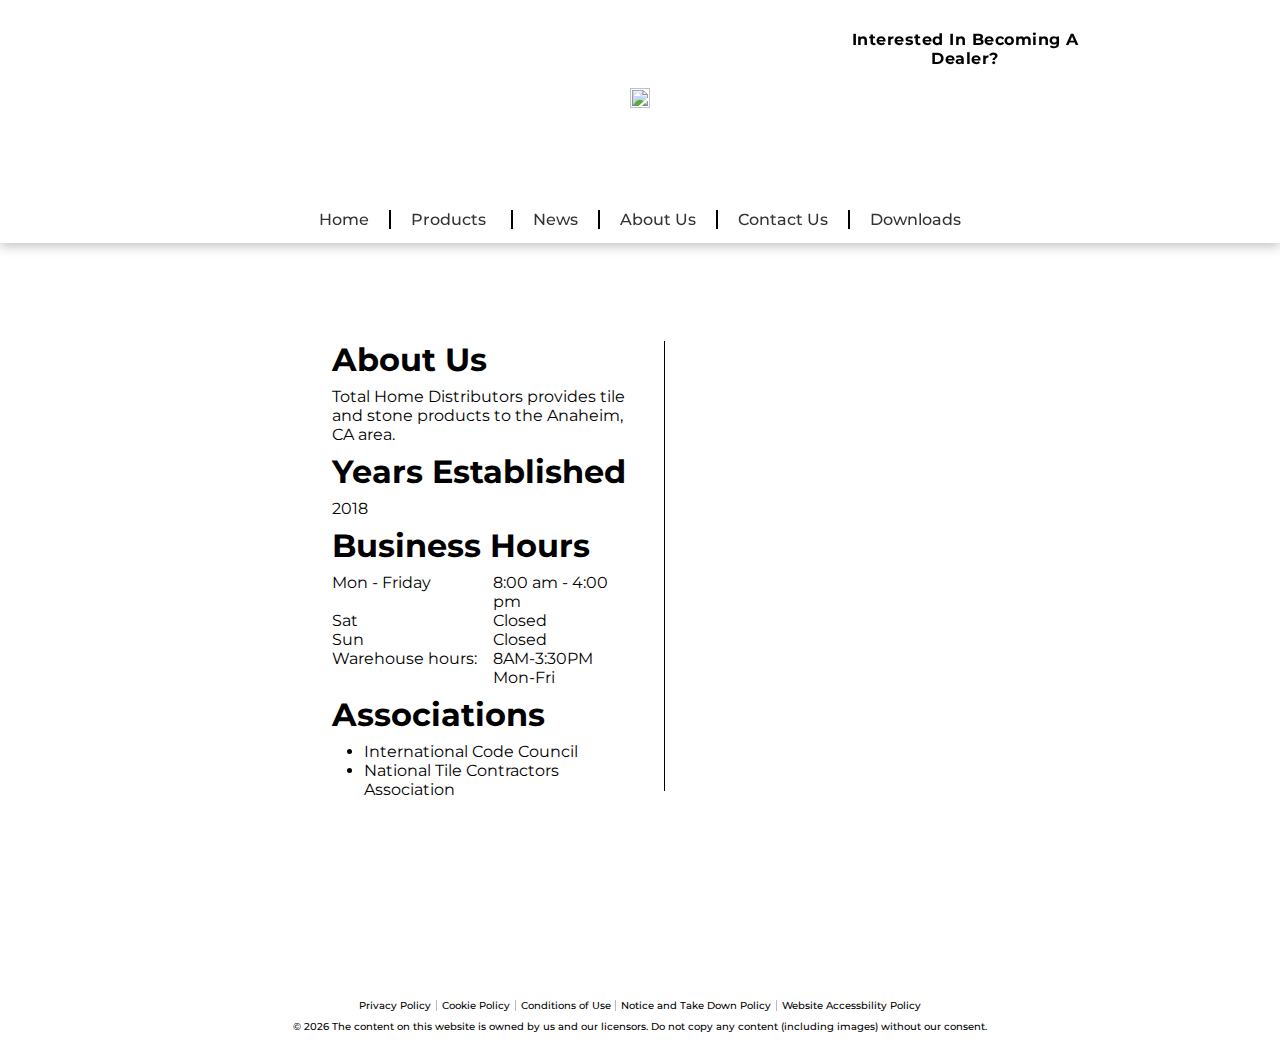
==== about.html @ 5b730935 "about.html" ====
<!DOCTYPE html>
<html lang="en">
  <head>
    <meta charset="UTF-8" />
    <meta http-equiv="X-UA-Compatible" content="IE=edge" />
    <meta name="viewport" content="width=device-width, initial-scale=1.0" />
    <title>Homepage | Total Home Distributors | Anaheim, CA</title>

    <link
      rel="stylesheet"
      href="https://cdnjs.cloudflare.com/ajax/libs/font-awesome/6.0.0-beta2/css/all.min.css"
      integrity="sha512-YWzhKL2whUzgiheMoBFwW8CKV4qpHQAEuvilg9FAn5VJUDwKZZxkJNuGM4XkWuk94WCrrwslk8yWNGmY1EduTA=="
      crossorigin="anonymous"
      referrerpolicy="no-referrer"
    />
    <link rel="stylesheet" href="style.css" />
    <link
      rel="stylesheet"
      href="https://cdnjs.cloudflare.com/ajax/libs/font-awesome/6.0.0-beta2/css/all.min.css"
      integrity="sha512-YWzhKL2whUzgiheMoBFwW8CKV4qpHQAEuvilg9FAn5VJUDwKZZxkJNuGM4XkWuk94WCrrwslk8yWNGmY1EduTA=="
      crossorigin="anonymous"
      referrerpolicy="no-referrer"
    />
    <link rel="preconnect" href="https://fonts.googleapis.com" />
    <link rel="preconnect" href="https://fonts.gstatic.com" crossorigin />
    <link
      href="https://fonts.googleapis.com/css2?family=Montserrat:ital,wght@0,100;0,200;0,300;0,400;0,500;0,600;0,700;0,800;0,900;1,100;1,200;1,300;1,400;1,500;1,600;1,700;1,800;1,900&display=swap"
      rel="stylesheet"
    />
    <script src="https://cdnjs.cloudflare.com/ajax/libs/jquery/3.5.0/jquery.min.js"></script>
  </head>
  <body>
    <header>
      <div class="container">
        <div class="left-container"></div>
        <div class="middle-container">
          <div class="logo">
            <img
              src="https://cdn.websites.hibu.com/7ad96194b5aa48289e3e0028a79726c9/dms3rep/multi/desktop/logo-9bf7ba0e.png"
              alt=""
            />
          </div>
        </div>
        <div class="container-message">
          <span>interested in becoming a dealer?</span>
        </div>
      </div>
      <nav class="nav">
        <ul>
          <a href="./index.html">
            <li class="nav-middle">home</li>
          </a>
          <div class="products">
            <a href="#">
              <li class="nav-middle">
                products <i class="products-arrow fas fa-chevron-down"></i>
              </li>
            </a>
            <a href="#">
              <div class="products-share">share</div>
            </a>
          </div>
          <a href="./news.html">
            <li class="nav-middle">news</li>
          </a>
          <a href="#">
            <li class="nav-middle">about us</li>
          </a>
          <a href="#">
            <li class="nav-middle">contact us</li>
          </a>
          <a href="#">
            <li class="nav-right">downloads</li>
          </a>
        </ul>
      </nav>
    </header>

    <main>
      <div class="about-container">
        <div class="about-container-left">
          <div class="about-container-left-wrapper">
            <h1>About Us</h1>
            <p>
              Total Home Distributors provides tile and stone products to the
              Anaheim, CA area.
            </p>
            <h1>Years Established</h1>
            <p>2018</p>
            <h1>Business Hours</h1>
            <div class="business-hours">
              <p>Mon - Friday</p>
              <p>8:00 am - 4:00 pm</p>
              <p>Sat</p>
              <p>Closed</p>
              <p>Sun</p>
              <p>Closed</p>
              <p>Warehouse hours:</p>
              <p>8AM-3:30PM Mon-Fri</p>
            </div>
            <h1>Associations</h1>
            <ol class="associations">
              <li>International Code Council</li>
              <li>National Tile Contractors Association</li>
            </ol>
            <div class="about-container-left-logos">
              <img
                src="https://le-cdn.hibuwebsites.com/7ad96194b5aa48289e3e0028a79726c9/dms3rep/multi/opt/ICCCleaned-e23941e5-168w.png"
                alt=""
              />
              <img
                src="https://le-cdn.hibuwebsites.com/7ad96194b5aa48289e3e0028a79726c9/dms3rep/multi/opt/NTCACleaned-156w.png"
                alt=""
              />
            </div>
          </div>
        </div>
        <div class="about-container-right">
            <iframe class="video" width="400" height="300" src="https://www.youtube.com/embed/ZPS56bEZmX4" title="YouTube video player" frameborder="0" allow="accelerometer; autoplay; clipboard-write; encrypted-media; gyroscope; picture-in-picture" allowfullscreen></iframe>
        </div>
      </div>

      <section class="social-links">
        <a
          href="https://www.facebook.com/pages/Total-Home-Distributors/105014530872221"
          ><i class="fab fa-facebook-f"></i
        ></a>
        <a href="https://www.instagram.com/thdistributors/?hl=en"
          ><i class="fab fa-instagram"></i
        ></a>
        <a href="https://www.yelp.com/biz/total-home-distributors-anaheim"
          ><i class="fab fa-yelp"></i
        ></a>
        <a href="https://google.com/maps/place/"
          ><i class="fas fa-store"></i
        ></a>
      </section>
    </main>

    <footer>
      <ol>
        <li>Privacy Policy</li>
        <li>Cookie Policy</li>
        <li>Conditions of Use</li>
        <li>Notice and Take Down Policy</li>
        <li>Website Accessbility Policy</li>
      </ol>

      &copy;
      <script>
        document.write(new Date().getFullYear());
      </script>
      The content on this website is owned by us and our licensors. Do not copy
      any content (including images) without our consent.
    </footer>
    <script src="script.js"></script>
  </body>
</html>
---- style.css ----
:root {
  --color-darkgray-hue: 0;
  --color-darkgray-sat: 0%;
  --color-darkgray-lit: 20%;
  --color-darkgray: hsl(
    var(--color-darkgray-hue),
    var(--color-darkgray-sat),
    var(--color-darkgray-lit)
  );
  --color-lightgray: #888;
  --color-lightgray2-hue: 0;
  --color-lightgray2-sat: 0%;
  --color-lightgray2-lit: 80%;
  --color-lightgray2: hsl(0, 0%, 80%);
  --color-white: #fff;
  --color-black: #000;
  --fontFamily: Montserrat, sans-serif;
  --borderRadius: 4px;
  --transitionTime: 250ms;
}

* {
  margin: 0;
  padding: 0;
  box-sizing: border-box;
  font-family: var(--fontFamily);
}

/* Hide scrollbar for Chrome, Safari and Opera */
body::-webkit-scrollbar {
  display: none;
}

body {
  /* Hide scrollbar for IE, Edge and Firefox */
  -ms-overflow-style: none; /* IE and Edge */
  scrollbar-width: none; /* Firefox */
}

header {
  display: flex;
  flex-direction: column;
  width: 100%;
  height: auto;
  padding-bottom: 0.8em;
  box-shadow: rgba(0, 0, 0, 0.25) 0 3px 11px 0;
  position: fixed;
  z-index: 1;
  background-color: white;
}

.container {
  display: flex;
  justify-content: center;
  height: 200px;
  transition: 250s;
}

.middle-container {
  display: flex;
  align-items: center;
  justify-content: center;
}

.logo img {
  height: 100%;
  width: 100%;
  object-fit: contain;
}

.left-container {
  flex: 1;
}

.container-message {
  flex: 1;
  display: flex;
  align-items: flex-start;
  justify-content: center;
}

@media (min-width: 1500px) {
  .container-message {
    justify-content: flex-start;
    margin-left: 5em;
  }
}

.container-message span {
  margin-top: 30px;
  font-weight: 700;
  letter-spacing: 0.5px;
  width: 250px;
  text-align: center;
  text-transform: capitalize;
}

.nav ul {
  display: flex;
  margin-top: 0.5rem;
  justify-content: center;
  align-items: center;
  list-style-type: none;
  text-transform: capitalize;
}

.nav a {
  text-decoration: none;
  color: var(--color-darkgray);
  font-weight: 500;
}

.nav ul i {
  margin-left: 5px;
  font-size: 0.7em;
}

.nav ul li {
  /* margin: 0 20px; */
  padding: 0 20px;
}

.nav-middle {
  border-right: 2px solid black;
}

.products {
  position: relative;
  padding: 0.1em 0;
}

.hidden {
  display: none;
}

.products-share {
  --color-lightgray2-lit: 85%;
  position: absolute;
  color: var(--color-darkgray);
  background-image: linear-gradient(
    to right,
    var(--color-white),
    hsl(
      var(--color-lightgray2-hue),
      var(--color-lightgray2-sat),
      var(--color-lightgray2-lit)
    )
  );
  bottom: -2.5rem;
  top: 1.2rem;
  right: 0.75rem;
  left: 0.75rem;
  align-items: center;
  display: none;
  justify-content: center;
  border-radius: var(--borderRadius);
  z-index: 2;
  box-shadow: rgba(0, 0, 0, 0.25) 0 3px 11px 0;
}

.display {
  min-height: 90vh;
  background-size: auto;
  background-position: 50% 50%;
  background-repeat: no-repeat;
  background-attachment: scroll;
  animation: 0s ease 0s 1 normal none running none;
  background-image: url("https://le-cdn.hibuwebsites.com/7ad96194b5aa48289e3e0028a79726c9/dms3rep/multi/opt/Screen+Shot+2021-09-01+at+3.17.03+PM-1920w.png");
  opacity: 1;
  transition: opacity 0.75s ease-in-out 0s;
}

/* Display Section */
.text-information {
  display: flex;
  flex-direction: column;
  text-align: center;
  align-items: center;
  justify-content: center;
  padding: 2rem 3rem;
}

.text-information h1 {
  width: 60%;
  margin-bottom: 5rem;
  font-weight: 700;
  color: var(--color-darkgray);
}

.text-information p {
  width: 60%;
  font-weight: 400;
  line-height: 150%;
}

.text-information .cta {
  color: var(--color-darkgray);
}

.new-arrivals-gallery .title {
  text-align: center;
  display: flex;
  align-items: center;
  justify-content: center;
  font-size: 1.6em;
  margin-bottom: 1rem;
}

.gallery-1,
.gallery-2,
.gallery-3,
.gallery-4,
.gallery-5 {
  display: flex;
  align-items: center;
  justify-content: center;
  /* margin-top: 1rem; */
  height: 400px;
}

.gallery-left-1,
.gallery-right-2,
.gallery-left-3,
.gallery-right-4,
.gallery-left-5 {
  flex: 0.8;
  display: flex;
  align-items: flex-start;
  justify-content: center;
  flex-direction: column;
  padding: 3rem;
  height: 100%;
  background-color: var(--color-lightgray2);
  background-size: cover;
  background-position: 50% 50%;
  background-repeat: no-repeat;
  background-attachment: scroll;
  background-image: url("https://le-cdn.hibuwebsites.com/7ad96194b5aa48289e3e0028a79726c9/dms3rep/multi/opt/bg-1920w.png");
}

.gallery-right-1,
.gallery-left-2,
.gallery-right-3,
.gallery-left-4,
.gallery-right-5 {
  flex: 1.5;
  height: 100%;
  background-size: cover;
  background-position: 25% 20%;
  background-repeat: no-repeat;
  background-attachment: scroll;
  background-image: url("https://le-cdn.hibuwebsites.com/7ad96194b5aa48289e3e0028a79726c9/dms3rep/multi/opt/SAHARA-dbf75f92-1920w.JPG");
}

.gallery-left-2 {
  background-image: url("https://le-cdn.hibuwebsites.com/7ad96194b5aa48289e3e0028a79726c9/dms3rep/multi/opt/gleeze_1111-1920w.JPG");
  background-position: 50% 50%;
}

.gallery-right-3 {
  background-image: url("https://le-cdn.hibuwebsites.com/7ad96194b5aa48289e3e0028a79726c9/dms3rep/multi/opt/CARRARA_24_ROOM%2BSCENE%2B-1920w.jpg");
  background-position: 50% 50%;
}

.gallery-left-4 {
  background-image: url("https://le-cdn.hibuwebsites.com/7ad96194b5aa48289e3e0028a79726c9/dms3rep/multi/opt/amb_metax_120_02-3ea0dfc6-1920w.JPG");
  background-position: 50% 50%;
}

.gallery-right-5 {
  background-image: url("https://le-cdn.hibuwebsites.com/7ad96194b5aa48289e3e0028a79726c9/dms3rep/multi/opt/iu_brooklyn_cemento-toupe-floor-24x24_cemento-argent-wall-24x48_living-room-1920w.jpg");
  background-position: 50% 100%;
}

.gallery-left-1 p,
.gallery-right-2 p,
.gallery-left-3 p,
.gallery-right-4 p,
.gallery-left-5 p {
  margin: 0.8em 0;
}

.gallery-left-1 .cta,
.gallery-right-2 .cta,
.gallery-left-3 .cta,
.gallery-right-4 .cta,
.gallery-left-5 .cta {
  padding: 1em 7em;
  background-color: hsl(
    var(--color-darkgray-hue),
    var(--color-darkgray-sat),
    var(--color-darkgray-lit)
  );
  color: var(--color-white);
  font-weight: 700;
  transition: var(--transitionTime) ease;
  cursor: pointer;
  border-radius: var(--borderRadius);
}

.gallery-left-1 .cta:hover,
.gallery-right-2 .cta:hover,
.gallery-left-3 .cta:hover,
.gallery-right-4 .cta:hover,
.gallery-left-5 .cta:hover {
  --color-darkgray-lit: 30%;
}

.social-links {
  display: flex;
  align-items: center;
  justify-content: center;
  min-height: 100px;
  background-repeat: no-repeat;
  background-image: url("https://le-cdn.hibuwebsites.com/7ad96194b5aa48289e3e0028a79726c9/dms3rep/multi/opt/footer-1920w.png");
  background-size: cover;
}

.social-links i {
  margin: 1rem;
  font-size: 1.8em;
  font-weight: 400;
  color: var(--color-white);
  cursor: pointer;
}

footer {
  display: flex;
  align-items: center;
  justify-content: center;
  flex-direction: column;
  padding: 1em 0;
  font-size: 0.6em;
  font-weight: 500;
}

footer ol {
  display: flex;
  align-items: center;
  justify-content: center;
  list-style-type: none;
}

footer ol > li + li {
  margin: 1em 0;
  margin-left: 0.5em;
  padding-left: 0.5em;
  border-left: 1px solid #bbb;
}

.about-container {
  height: auto;
  display: flex;
  align-items: center;
  justify-content: center;
  padding-top: 300px;
  padding-bottom: 50px;
}

.about-container-left {
  padding: 2rem;
  height: auto;
  min-height: 50vh;
  flex: 1;
  display: flex;
  align-items: flex-end;
  justify-content: center;
  flex-direction: column;
}


.about-container-right {
  height: auto;
  min-height: 50vh;
  border-left: 1px solid black;
  flex: 1;
}

.about-container-left-wrapper {
  display: flex;
  align-items: flex-start;
  justify-content: center;
  flex-direction: column;
  width: 50%;
}

.about-container-left-wrapper h1 {
  margin: 0.5rem 0;
}

.about-container-left-logos {
  display: flex;
  width: 100%;
  justify-content: space-evenly;
  align-items: center;
}

.business-hours {
  display: grid;
  grid-template-columns: auto auto;
  column-gap: 1rem;
}

.about-container-right {
  padding-left: 1rem;
}

.associations {
  padding-left: 2rem;
  list-style-type: disc;
}
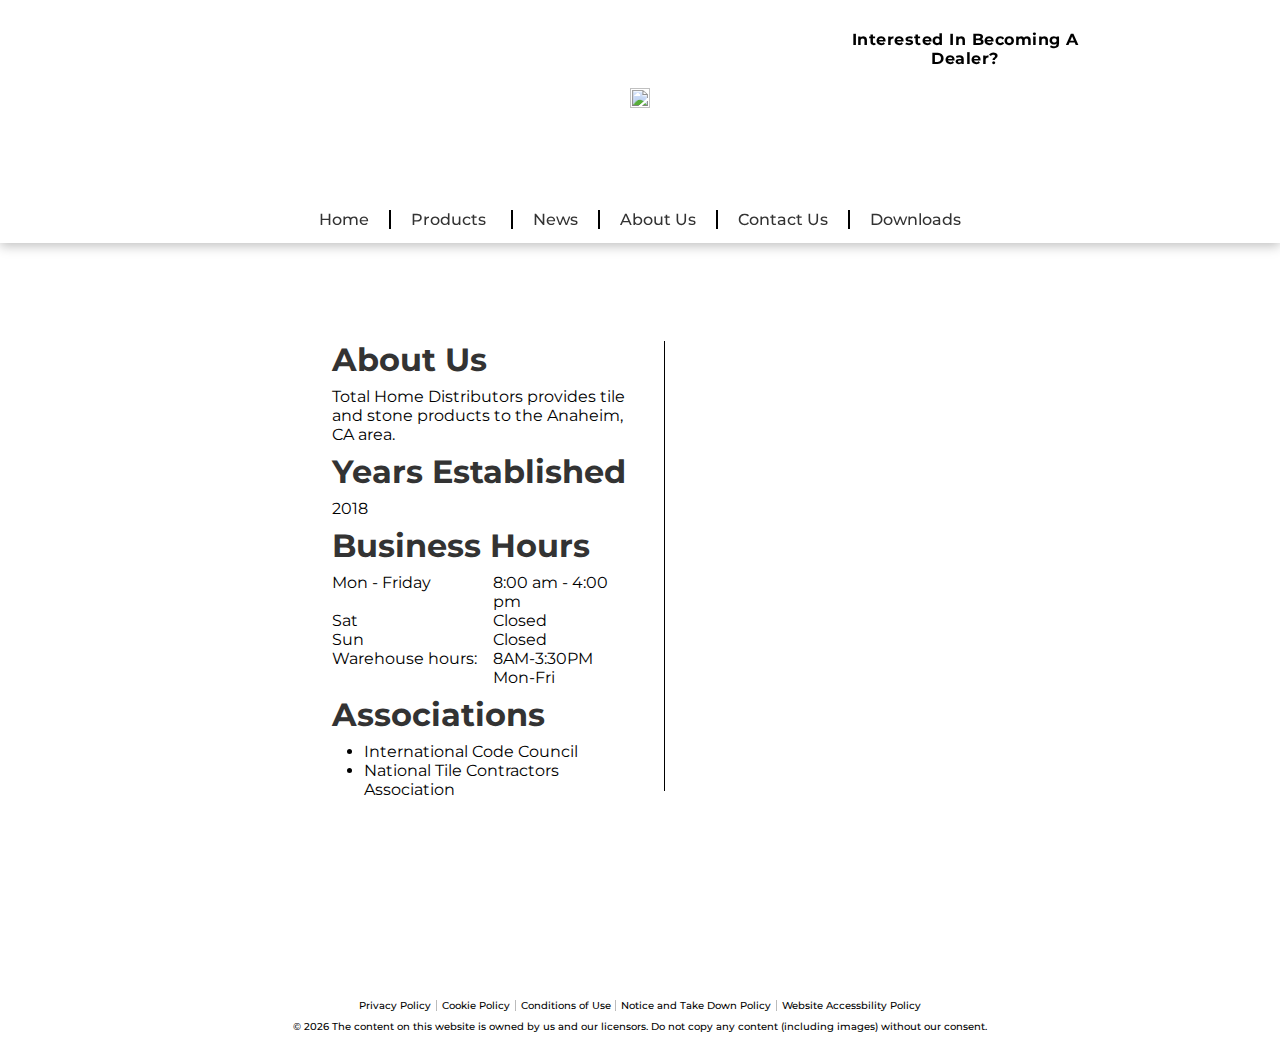
==== commit 48f11ead: "contact-us" ====
--- a/about.html
+++ b/about.html
@@ -63,13 +63,13 @@
           <a href="./news.html">
             <li class="nav-middle">news</li>
           </a>
-          <a href="#">
+          <a href="./about.html">
             <li class="nav-middle">about us</li>
           </a>
-          <a href="#">
+          <a href="./contact-us.html">
             <li class="nav-middle">contact us</li>
           </a>
-          <a href="#">
+          <a href="./downloads.html">
             <li class="nav-right">downloads</li>
           </a>
         </ul>
--- a/style.css
+++ b/style.css
@@ -348,7 +348,8 @@
   border-left: 1px solid #bbb;
 }
 
-.about-container {
+.about-container,
+.contact-us-container {
   height: auto;
   display: flex;
   align-items: center;
@@ -357,7 +358,8 @@
   padding-bottom: 50px;
 }
 
-.about-container-left {
+.about-container-left,
+.contact-us-container-left {
   padding: 2rem;
   height: auto;
   min-height: 50vh;
@@ -368,15 +370,16 @@
   flex-direction: column;
 }
 
-
-.about-container-right {
+.about-container-right,
+.contact-us-container-right {
   height: auto;
   min-height: 50vh;
   border-left: 1px solid black;
   flex: 1;
 }
 
-.about-container-left-wrapper {
+.about-container-left-wrapper,
+.contact-us-container-left-wrapper {
   display: flex;
   align-items: flex-start;
   justify-content: center;
@@ -384,8 +387,11 @@
   width: 50%;
 }
 
-.about-container-left-wrapper h1 {
+.about-container-left-wrapper h1,
+.contact-us-container-right-wrapper h1 {
+  color: var(--color-darkgray);
   margin: 0.5rem 0;
+  text-transform: capitalize;
 }
 
 .about-container-left-logos {
@@ -401,7 +407,8 @@
   column-gap: 1rem;
 }
 
-.about-container-right {
+.about-container-right,
+.contact-us-container-right {
   padding-left: 1rem;
 }
 
@@ -409,3 +416,110 @@
   padding-left: 2rem;
   list-style-type: disc;
 }
+
+/* .contact-us-container-left-wrapper {
+  display: flex;
+  justify-content: flex-start;
+  align-items: flex-start;
+} */
+
+.client-info {
+  display: flex;
+}
+
+.client-name,
+.client-email,
+.client-tel {
+  background-image: url(&quot;[data-uri]&quot;);
+  background-repeat: no-repeat;
+  background-attachment: scroll;
+  background-size: 16px 18px;
+  background-position: 98% 50%;
+  cursor: auto;
+  margin: 1rem 0 1rem 0;
+  width: 100%;
+  height: 2.5rem;
+  border-radius: var(--borderRadius);
+  padding: 0.5rem;
+}
+
+.client-name,
+.client-email {
+  margin-right: 2rem;
+}
+
+.client-text-info {
+  width: 100%;
+  height: 5rem;
+  margin-bottom: 1rem;
+}
+
+.contact-us-container-left-wrapper h1 {
+  font-size: 18px;
+  font-weight: 700;
+  margin-bottom: 2rem;
+  text-transform: capitalize;
+}
+
+.contact-us-container-left-wrapper .btn {
+  padding: 1rem 3rem;
+  font-weight: 700;
+  color: var(--color-white);
+  background-color: var(--color-black);
+}
+
+.downloads {
+  padding-top: 300px;
+  height: 80vh;
+  width: 100%;
+  display: flex;
+  align-items: center;
+  justify-content: center;
+}
+
+.downloads-header {
+  margin-top: 1rem;
+  height: 3rem;
+  background-color: var(--color-black);
+  display: flex;
+  justify-content: flex-end;
+  align-items: center;
+  width: 100%;
+}
+
+.downloads-header ol {
+  display: flex;
+  text-transform: capitalize;
+  list-style-type: none;
+  color: var(--color-white);
+  margin-right: 1rem;
+}
+
+.downloads-header ol li + li {
+  margin-left: 3rem;
+}
+
+.main-header-downloads {
+  padding-bottom: 0px;
+}
+
+.downloads-wrapper h1 {
+  display: flex;
+  justify-content: center;
+  text-transform: capitalize;
+  font-size: 1.5rem;
+  font-weight: 500;
+  padding-bottom: 1rem;
+}
+
+.dl-btn {
+  display: flex;
+  align-items: center;
+  justify-content: center;
+  background-color: var(--color-black);
+  color: var(--color-white);
+  padding: 1rem 4rem;
+  font-weight: 700;
+  font-size: 1.2rem;
+  cursor: pointer;
+}